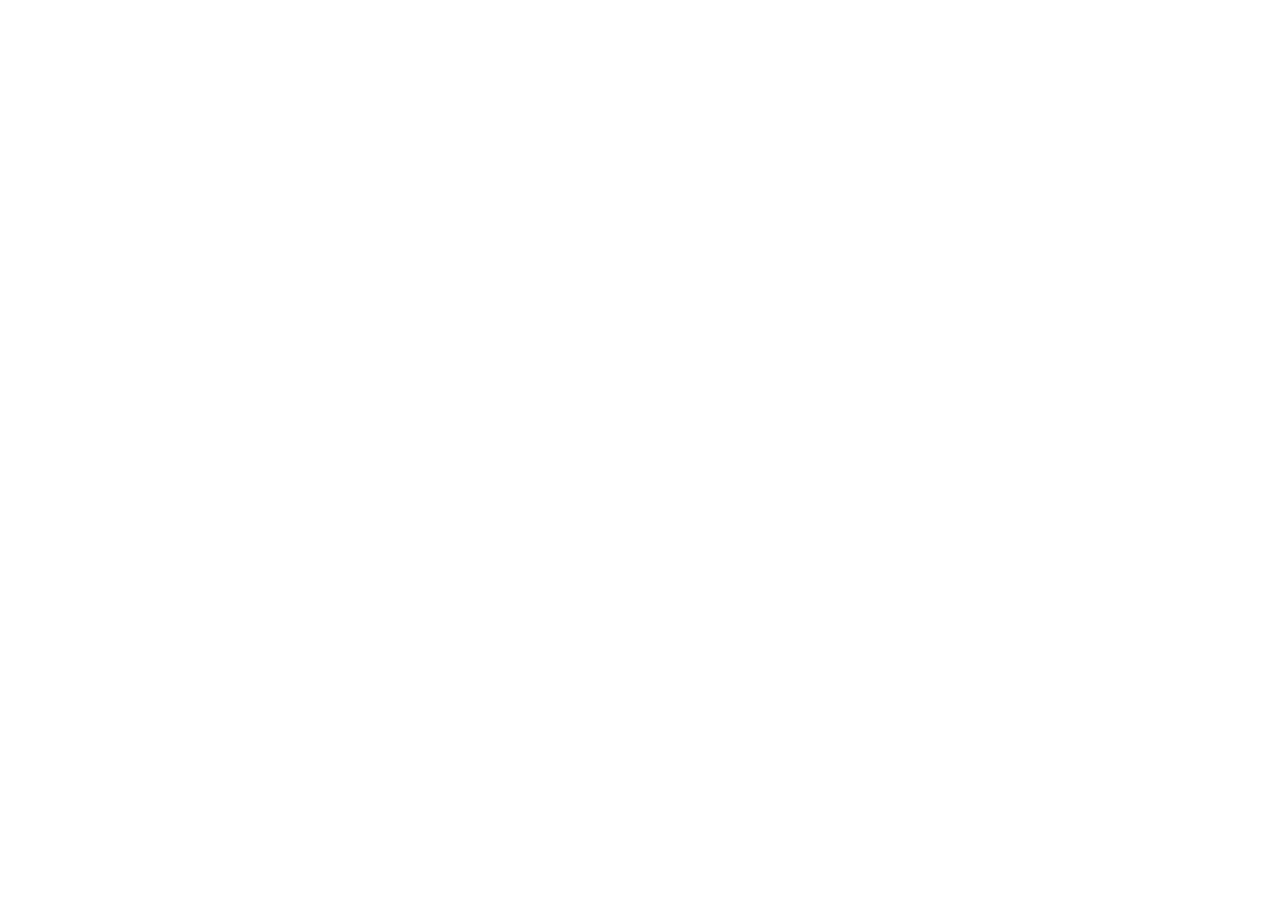
==== docs/index.html @ 27c69550 "Feat: Files to GH Pages" ====
<!doctype html><html lang="en"><head><meta charset="utf-8"/><link rel="icon" href="/favicon.ico"/><meta name="viewport" content="width=device-width,initial-scale=1"/><meta name="theme-color" content="#000000"/><meta name="description" content="Web site created using create-react-app"/><link rel="apple-touch-icon" href="/logo192.png"/><link rel="manifest" href="/manifest.json"/><link rel="stylesheet" href="https://cdnjs.cloudflare.com/ajax/libs/animate.css/4.1.1/animate.min.css"/><title>React App</title><link href="/static/css/main.690a51bc.chunk.css" rel="stylesheet"></head><body><noscript>You need to enable JavaScript to run this app.</noscript><div id="root"></div><script>!function(e){function r(r){for(var n,p,f=r[0],i=r[1],l=r[2],c=0,s=[];c<f.length;c++)p=f[c],Object.prototype.hasOwnProperty.call(o,p)&&o[p]&&s.push(o[p][0]),o[p]=0;for(n in i)Object.prototype.hasOwnProperty.call(i,n)&&(e[n]=i[n]);for(a&&a(r);s.length;)s.shift()();return u.push.apply(u,l||[]),t()}function t(){for(var e,r=0;r<u.length;r++){for(var t=u[r],n=!0,f=1;f<t.length;f++){var i=t[f];0!==o[i]&&(n=!1)}n&&(u.splice(r--,1),e=p(p.s=t[0]))}return e}var n={},o={1:0},u=[];function p(r){if(n[r])return n[r].exports;var t=n[r]={i:r,l:!1,exports:{}};return e[r].call(t.exports,t,t.exports,p),t.l=!0,t.exports}p.m=e,p.c=n,p.d=function(e,r,t){p.o(e,r)||Object.defineProperty(e,r,{enumerable:!0,get:t})},p.r=function(e){"undefined"!=typeof Symbol&&Symbol.toStringTag&&Object.defineProperty(e,Symbol.toStringTag,{value:"Module"}),Object.defineProperty(e,"__esModule",{value:!0})},p.t=function(e,r){if(1&r&&(e=p(e)),8&r)return e;if(4&r&&"object"==typeof e&&e&&e.__esModule)return e;var t=Object.create(null);if(p.r(t),Object.defineProperty(t,"default",{enumerable:!0,value:e}),2&r&&"string"!=typeof e)for(var n in e)p.d(t,n,function(r){return e[r]}.bind(null,n));return t},p.n=function(e){var r=e&&e.__esModule?function(){return e.default}:function(){return e};return p.d(r,"a",r),r},p.o=function(e,r){return Object.prototype.hasOwnProperty.call(e,r)},p.p="/";var f=this["webpackJsonpgif-expert-app"]=this["webpackJsonpgif-expert-app"]||[],i=f.push.bind(f);f.push=r,f=f.slice();for(var l=0;l<f.length;l++)r(f[l]);var a=i;t()}([])</script><script src="/static/js/2.49446f5b.chunk.js"></script><script src="/static/js/main.b7b9c548.chunk.js"></script></body></html>
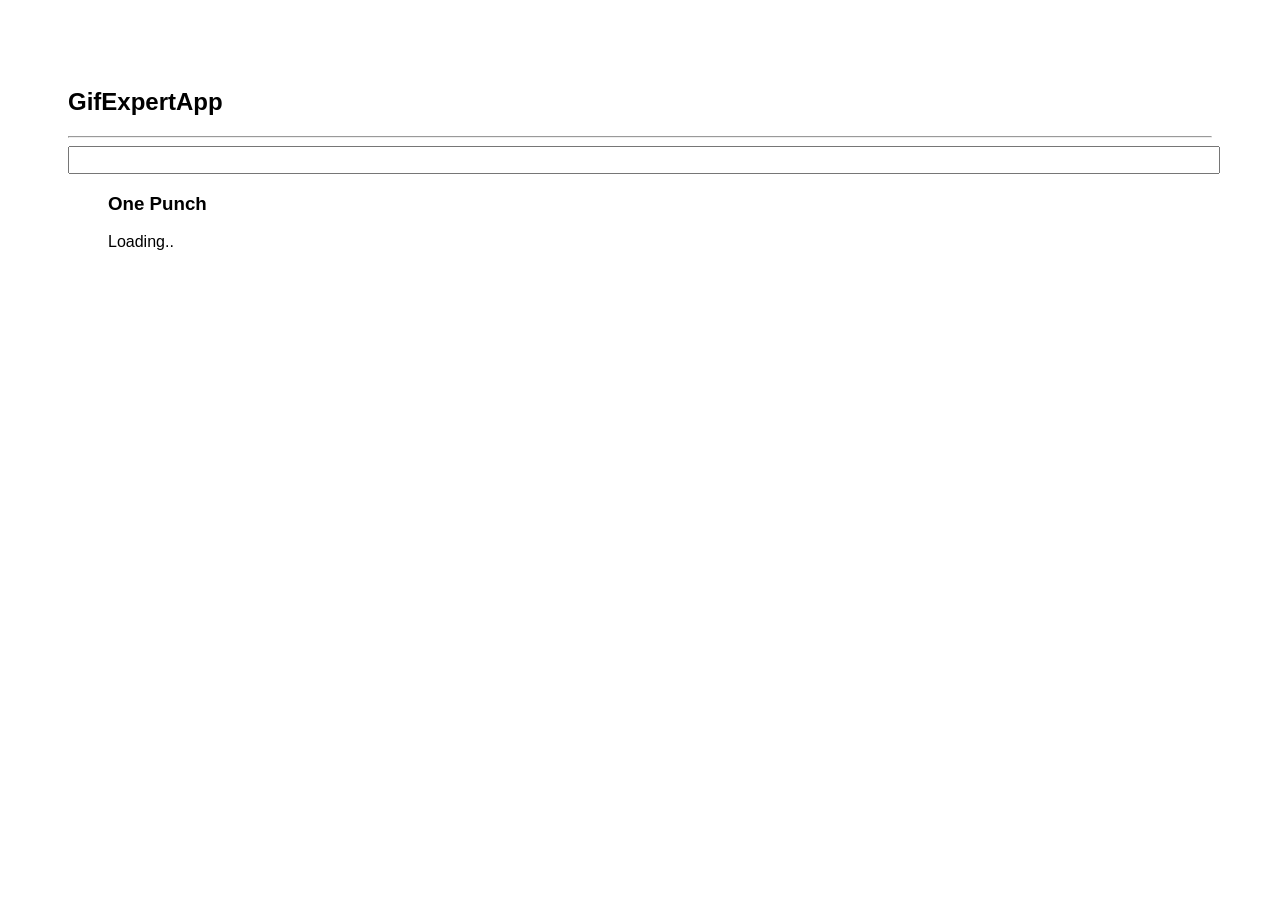
==== commit c6b073b4: "Fix: hrefs to get assets" ====
--- a/docs/index.html
+++ b/docs/index.html
@@ -1 +1,134 @@
-<!doctype html><html lang="en"><head><meta charset="utf-8"/><link rel="icon" href="/favicon.ico"/><meta name="viewport" content="width=device-width,initial-scale=1"/><meta name="theme-color" content="#000000"/><meta name="description" content="Web site created using create-react-app"/><link rel="apple-touch-icon" href="/logo192.png"/><link rel="manifest" href="/manifest.json"/><link rel="stylesheet" href="https://cdnjs.cloudflare.com/ajax/libs/animate.css/4.1.1/animate.min.css"/><title>React App</title><link href="/static/css/main.690a51bc.chunk.css" rel="stylesheet"></head><body><noscript>You need to enable JavaScript to run this app.</noscript><div id="root"></div><script>!function(e){function r(r){for(var n,p,f=r[0],i=r[1],l=r[2],c=0,s=[];c<f.length;c++)p=f[c],Object.prototype.hasOwnProperty.call(o,p)&&o[p]&&s.push(o[p][0]),o[p]=0;for(n in i)Object.prototype.hasOwnProperty.call(i,n)&&(e[n]=i[n]);for(a&&a(r);s.length;)s.shift()();return u.push.apply(u,l||[]),t()}function t(){for(var e,r=0;r<u.length;r++){for(var t=u[r],n=!0,f=1;f<t.length;f++){var i=t[f];0!==o[i]&&(n=!1)}n&&(u.splice(r--,1),e=p(p.s=t[0]))}return e}var n={},o={1:0},u=[];function p(r){if(n[r])return n[r].exports;var t=n[r]={i:r,l:!1,exports:{}};return e[r].call(t.exports,t,t.exports,p),t.l=!0,t.exports}p.m=e,p.c=n,p.d=function(e,r,t){p.o(e,r)||Object.defineProperty(e,r,{enumerable:!0,get:t})},p.r=function(e){"undefined"!=typeof Symbol&&Symbol.toStringTag&&Object.defineProperty(e,Symbol.toStringTag,{value:"Module"}),Object.defineProperty(e,"__esModule",{value:!0})},p.t=function(e,r){if(1&r&&(e=p(e)),8&r)return e;if(4&r&&"object"==typeof e&&e&&e.__esModule)return e;var t=Object.create(null);if(p.r(t),Object.defineProperty(t,"default",{enumerable:!0,value:e}),2&r&&"string"!=typeof e)for(var n in e)p.d(t,n,function(r){return e[r]}.bind(null,n));return t},p.n=function(e){var r=e&&e.__esModule?function(){return e.default}:function(){return e};return p.d(r,"a",r),r},p.o=function(e,r){return Object.prototype.hasOwnProperty.call(e,r)},p.p="/";var f=this["webpackJsonpgif-expert-app"]=this["webpackJsonpgif-expert-app"]||[],i=f.push.bind(f);f.push=r,f=f.slice();for(var l=0;l<f.length;l++)r(f[l]);var a=i;t()}([])</script><script src="/static/js/2.49446f5b.chunk.js"></script><script src="/static/js/main.b7b9c548.chunk.js"></script></body></html>+<!DOCTYPE html>
+<html lang="en">
+    <head>
+        <meta charset="utf-8" />
+        <link rel="icon" href="./favicon.ico" />
+        <meta name="viewport" content="width=device-width,initial-scale=1" />
+        <meta name="theme-color" content="#000000" />
+        <meta
+            name="description"
+            content="Web site created using create-react-app"
+        />
+        <link rel="apple-touch-icon" href="./logo192.png" />
+        <link rel="manifest" href="./manifest.json" />
+        <link
+            rel="stylesheet"
+            href="https://cdnjs.cloudflare.com/ajax/libs/animate.css/4.1.1/animate.min.css"
+        />
+        <title>React App</title>
+        <link href="./static/css/main.690a51bc.chunk.css" rel="stylesheet" />
+    </head>
+    <body>
+        <noscript>You need to enable JavaScript to run this app.</noscript>
+        <div id="root"></div>
+        <script>
+            !(function (e) {
+                function r(r) {
+                    for (
+                        var n, p, f = r[0], i = r[1], l = r[2], c = 0, s = [];
+                        c < f.length;
+                        c++
+                    )
+                        (p = f[c]),
+                            Object.prototype.hasOwnProperty.call(o, p) &&
+                                o[p] &&
+                                s.push(o[p][0]),
+                            (o[p] = 0);
+                    for (n in i)
+                        Object.prototype.hasOwnProperty.call(i, n) &&
+                            (e[n] = i[n]);
+                    for (a && a(r); s.length; ) s.shift()();
+                    return u.push.apply(u, l || []), t();
+                }
+                function t() {
+                    for (var e, r = 0; r < u.length; r++) {
+                        for (var t = u[r], n = !0, f = 1; f < t.length; f++) {
+                            var i = t[f];
+                            0 !== o[i] && (n = !1);
+                        }
+                        n && (u.splice(r--, 1), (e = p((p.s = t[0]))));
+                    }
+                    return e;
+                }
+                var n = {},
+                    o = { 1: 0 },
+                    u = [];
+                function p(r) {
+                    if (n[r]) return n[r].exports;
+                    var t = (n[r] = { i: r, l: !1, exports: {} });
+                    return (
+                        e[r].call(t.exports, t, t.exports, p),
+                        (t.l = !0),
+                        t.exports
+                    );
+                }
+                (p.m = e),
+                    (p.c = n),
+                    (p.d = function (e, r, t) {
+                        p.o(e, r) ||
+                            Object.defineProperty(e, r, {
+                                enumerable: !0,
+                                get: t,
+                            });
+                    }),
+                    (p.r = function (e) {
+                        "undefined" != typeof Symbol &&
+                            Symbol.toStringTag &&
+                            Object.defineProperty(e, Symbol.toStringTag, {
+                                value: "Module",
+                            }),
+                            Object.defineProperty(e, "__esModule", {
+                                value: !0,
+                            });
+                    }),
+                    (p.t = function (e, r) {
+                        if ((1 & r && (e = p(e)), 8 & r)) return e;
+                        if (4 & r && "object" == typeof e && e && e.__esModule)
+                            return e;
+                        var t = Object.create(null);
+                        if (
+                            (p.r(t),
+                            Object.defineProperty(t, "default", {
+                                enumerable: !0,
+                                value: e,
+                            }),
+                            2 & r && "string" != typeof e)
+                        )
+                            for (var n in e)
+                                p.d(
+                                    t,
+                                    n,
+                                    function (r) {
+                                        return e[r];
+                                    }.bind(null, n)
+                                );
+                        return t;
+                    }),
+                    (p.n = function (e) {
+                        var r =
+                            e && e.__esModule
+                                ? function () {
+                                      return e.default;
+                                  }
+                                : function () {
+                                      return e;
+                                  };
+                        return p.d(r, "a", r), r;
+                    }),
+                    (p.o = function (e, r) {
+                        return Object.prototype.hasOwnProperty.call(e, r);
+                    }),
+                    (p.p = "/");
+                var f = (this["webpackJsonpgif-expert-app"] =
+                        this["webpackJsonpgif-expert-app"] || []),
+                    i = f.push.bind(f);
+                (f.push = r), (f = f.slice());
+                for (var l = 0; l < f.length; l++) r(f[l]);
+                var a = i;
+                t();
+            })([]);
+        </script>
+        <script src="./static/js/2.49446f5b.chunk.js"></script>
+        <script src="./static/js/main.b7b9c548.chunk.js"></script>
+    </body>
+</html>
--- a/docs/static/css/main.690a51bc.chunk.css
+++ b/docs/static/css/main.690a51bc.chunk.css
@@ -0,0 +1,2 @@
+*{font-family:Helvetica,Arial,sans-serif}body{padding:60px}input{width:100%;font-size:1.2rem;color:grey}.card{align-content:center;border:1px solid grey;border-radius:6px;margin-bottom:10px;margin-right:10px;overflow:hidden}.card p{padding:5px;text-align:center}.card img{max-height:170px}.card-grid{display:flex;flex-direction:row;flex-wrap:wrap}
+/*# sourceMappingURL=main.690a51bc.chunk.css.map */
